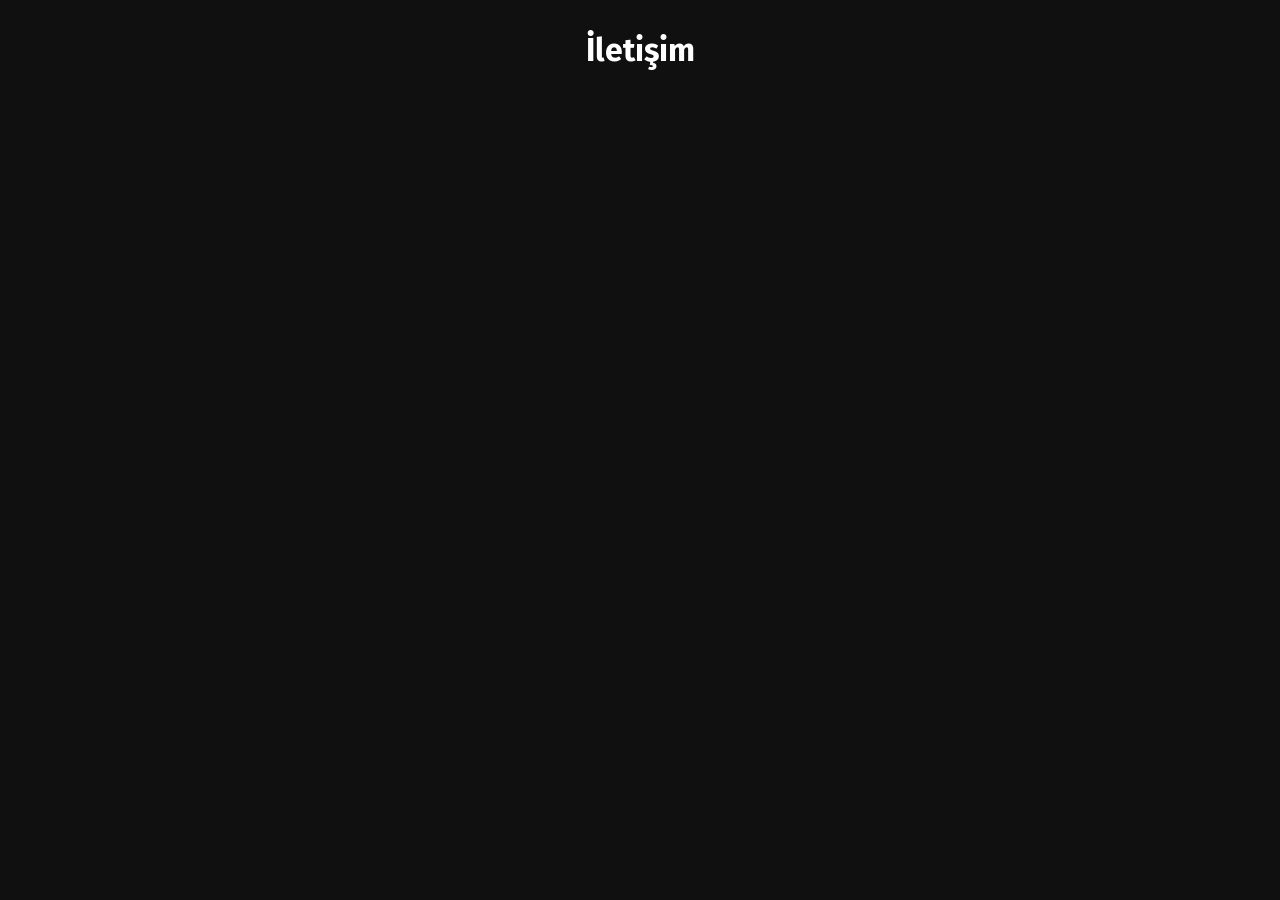
==== contact.html @ a1817fb0 "new file:   contact.html" ====
<!DOCTYPE html>
<div class="beyazer"></div>
<html>
<head>
  <meta http-equiv="CONTENT-TYPE" content="text/html; charset=UTF-8">
  <link href="https://fonts.googleapis.com/css2?family=Fira+Sans&display=swap" rel="stylesheet">
    <style>
        .custom-paragraph {
            align-content: center;
            font-family: 'Fira Sans', sans-serif;
            color: white;
            padding: 10px;
            border-radius: 5px;
            text-align: center;
        }
    </style>
  <title>Contact</title>
</head>

<body bgcolor="	#101010">
    <h1 class="custom-paragraph">İletişim</h1>
</body>
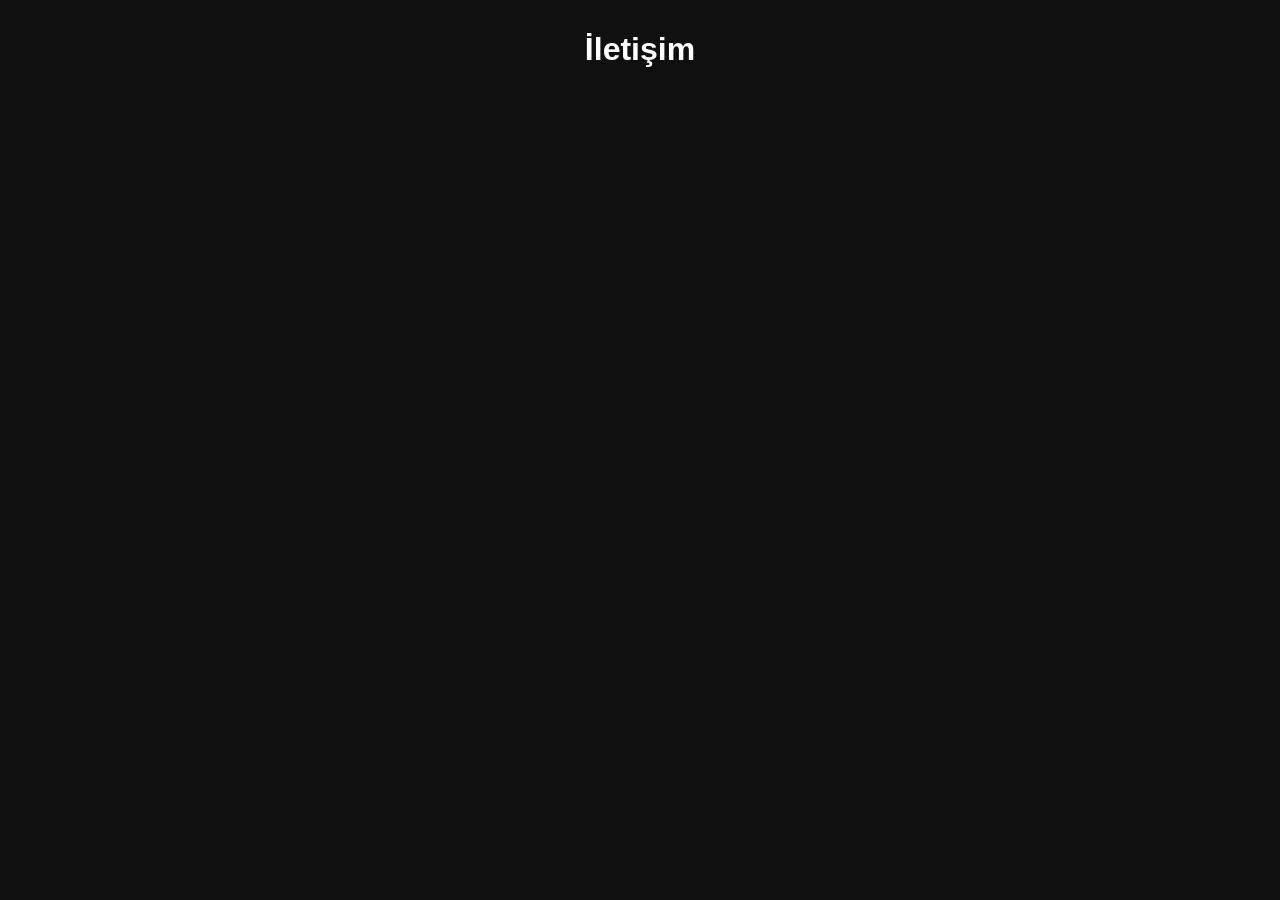
==== commit adcedb31: "cleaning the code and defining fonts for self-sufficiance of the code." ====
--- a/contact.html
+++ b/contact.html
@@ -1,22 +1,11 @@
 <!DOCTYPE html>
-<div class="beyazer"></div>
 <html>
 <head>
   <meta http-equiv="CONTENT-TYPE" content="text/html; charset=UTF-8">
-  <link href="https://fonts.googleapis.com/css2?family=Fira+Sans&display=swap" rel="stylesheet">
-    <style>
-        .custom-paragraph {
-            align-content: center;
-            font-family: 'Fira Sans', sans-serif;
-            color: white;
-            padding: 10px;
-            border-radius: 5px;
-            text-align: center;
-        }
-    </style>
+  <link rel="stylesheet" href="style/styles.css">
   <title>Contact</title>
 </head>
 
-<body bgcolor="	#101010">
-    <h1 class="custom-paragraph">İletişim</h1>
+<body bgcolor="#101010">
+    <h1 class="whiter">İletişim</h1>
 </body>
--- a/style/styles.css
+++ b/style/styles.css
@@ -0,0 +1,13 @@
+@font-face {
+        font-family:Fira Sans ;
+        src: url(fonts/FiraSans-Regular.ttf) format(ttf);
+}
+
+.whiter {
+        align-content: center;
+        font-family: 'Fira Sans', sans-serif;
+        color: white;
+        padding: 10px;
+        border-radius: 5px;
+        text-align: center;
+}
